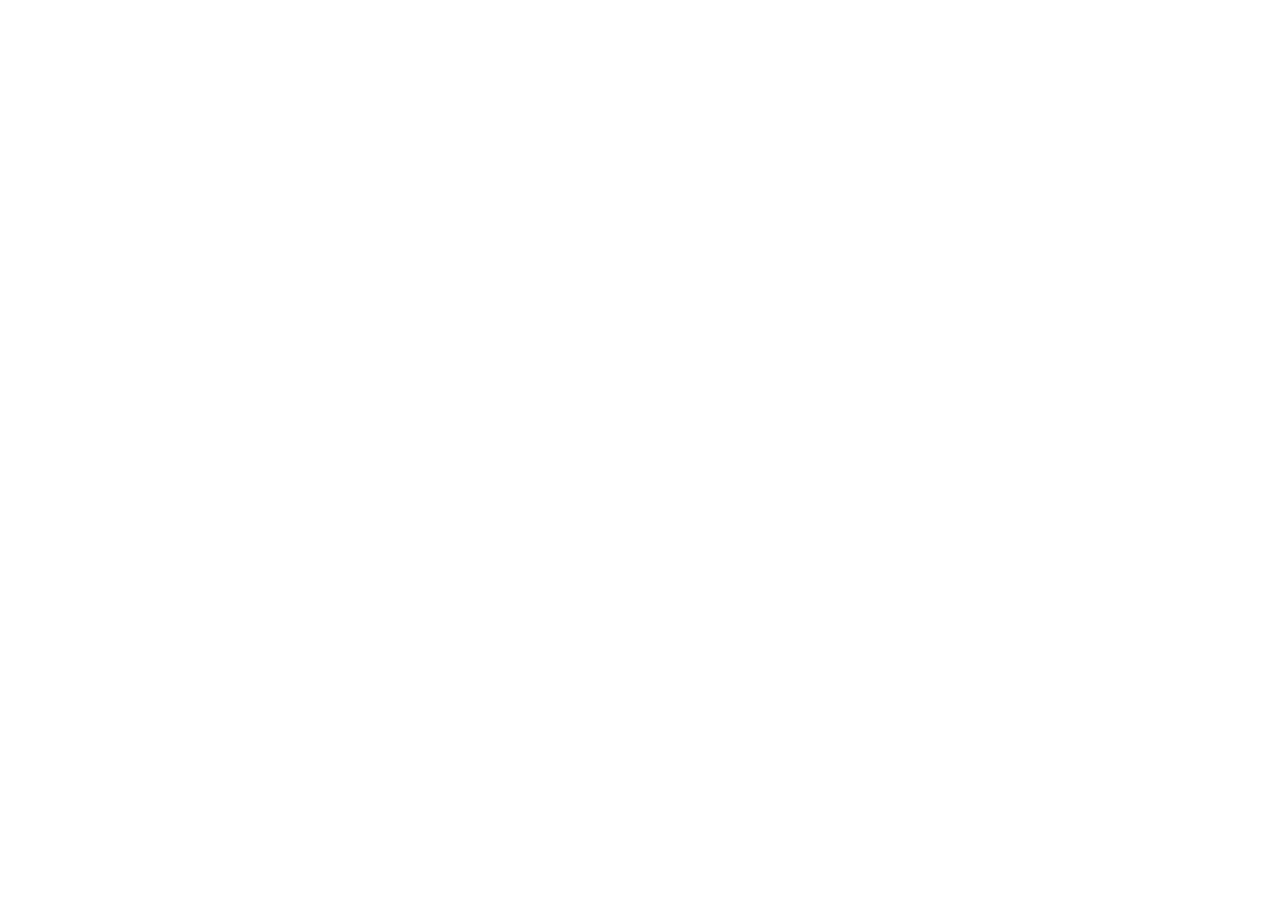
==== index.html @ 1d084ffc "Concatination,TypeConversion, looping" ====
<!DOCTYPE html>
<html lang="en">
<head>
    <meta charset="UTF-8">
    <meta name="viewport" content="width=device-width, initial-scale=1.0">
    <title>Document</title>
</head>
<body>
 
    
    <script>
        
    </script>

     <script src="./script.js"></script>
</body>
</html>
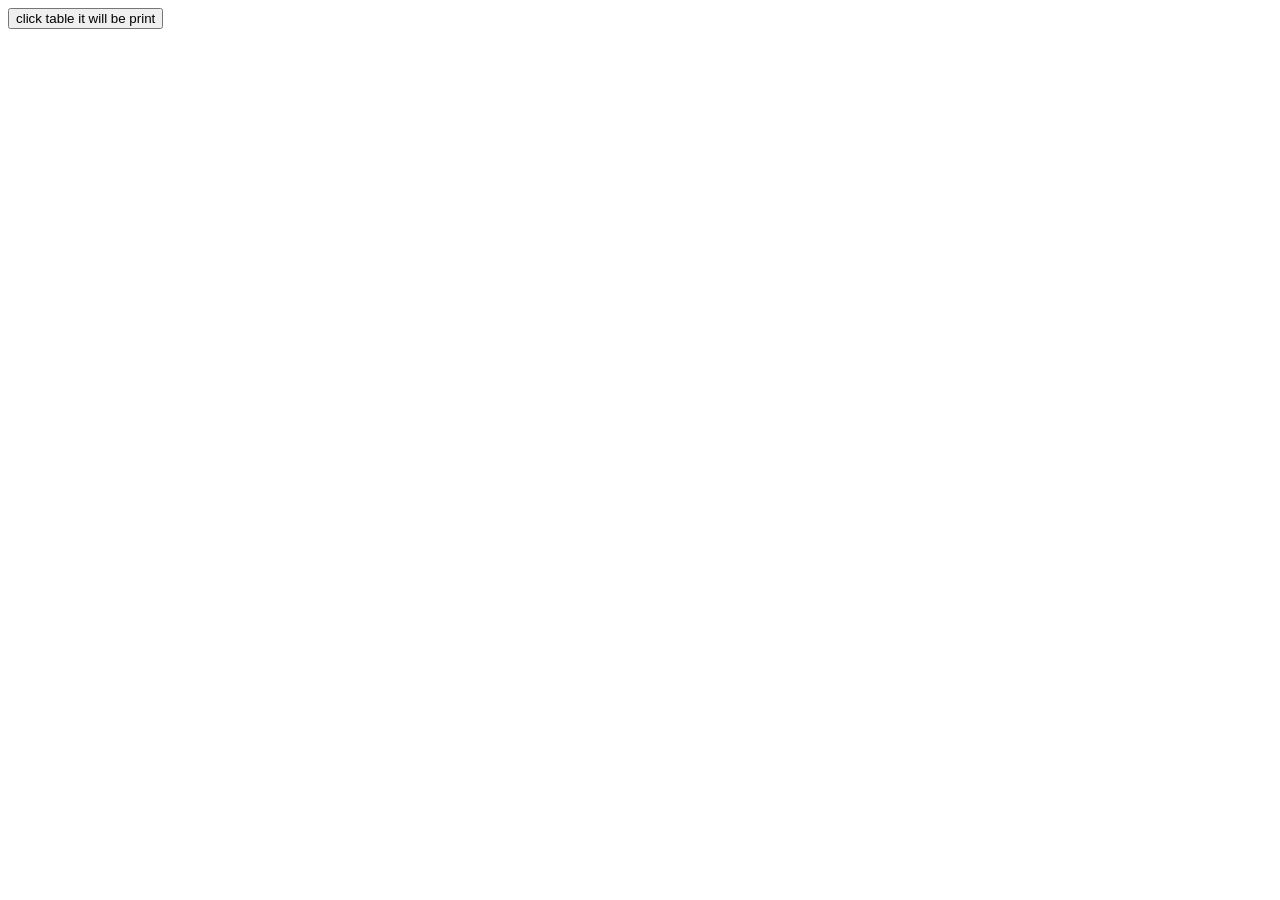
==== commit fc4656c6: "Array advance concept" ====
--- a/index.html
+++ b/index.html
@@ -6,6 +6,8 @@
     <title>Document</title>
 </head>
 <body>
+
+    <button onclick="one()">click table it will be print</button>
  
     
     <script>
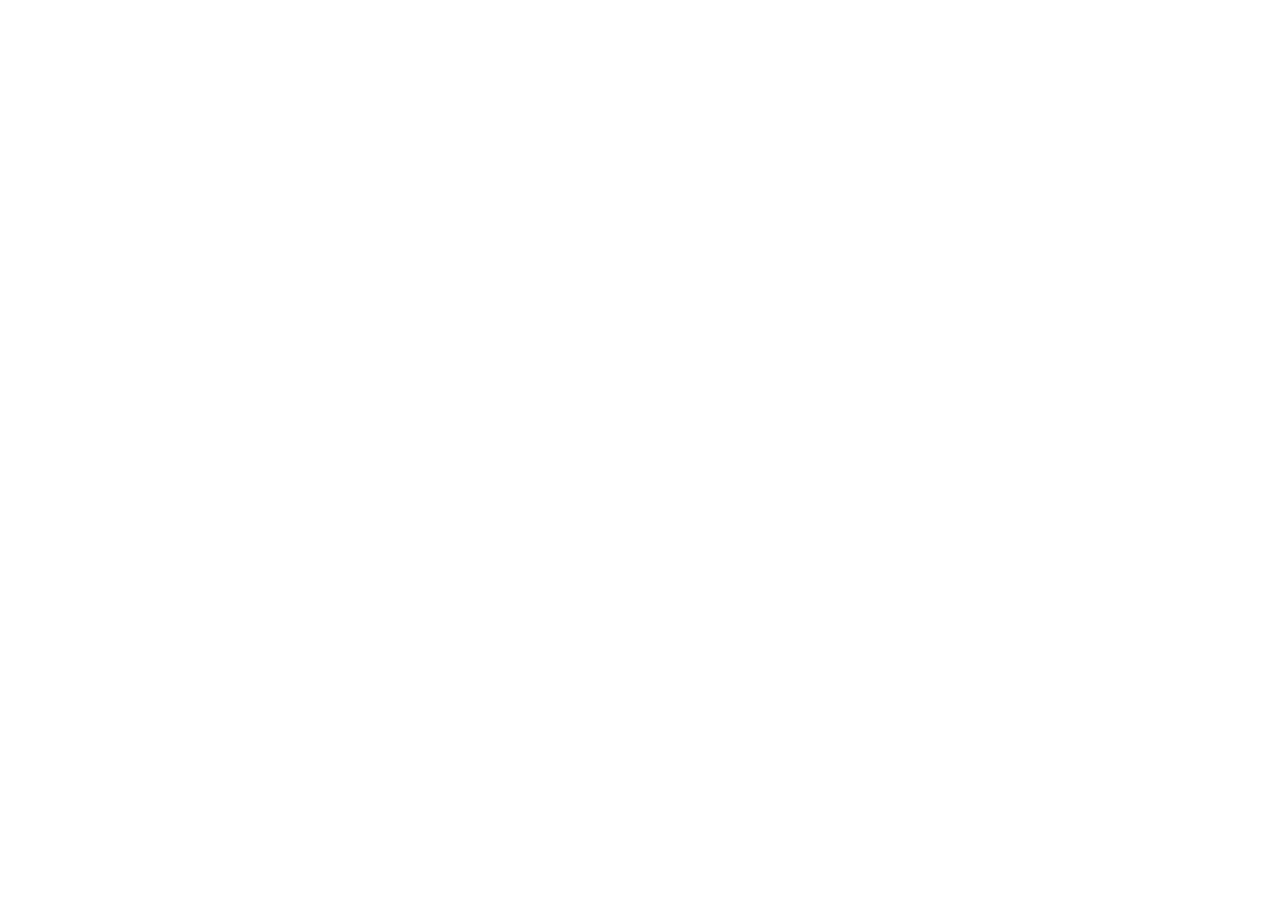
==== commit e94555b8: "Array higher order methods and strring methods" ====
--- a/index.html
+++ b/index.html
@@ -7,7 +7,6 @@
 </head>
 <body>
 
-    <button onclick="one()">click table it will be print</button>
  
     
     <script>
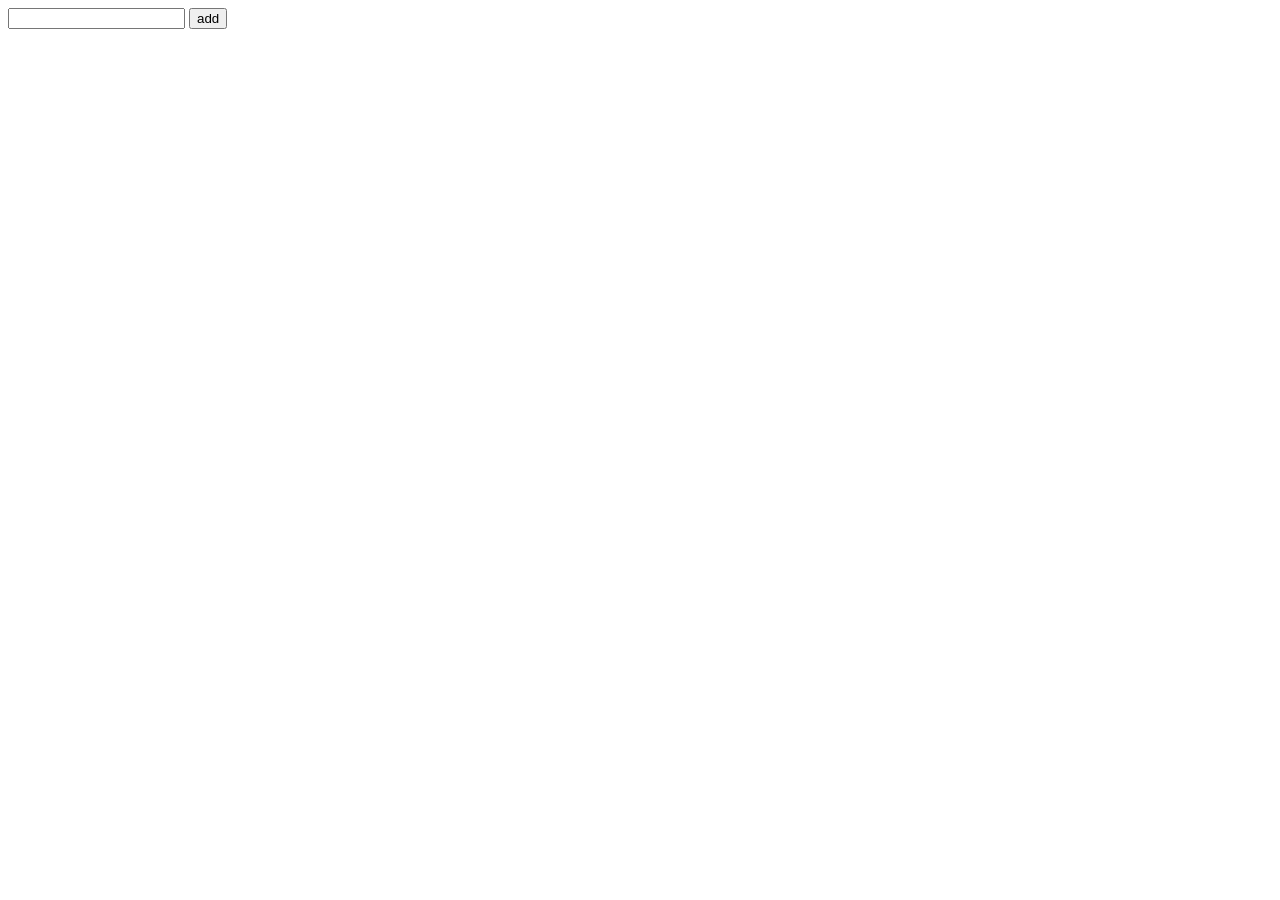
==== commit cf9e324a: "Todo Application" ====
--- a/index.html
+++ b/index.html
@@ -5,13 +5,38 @@
     <meta name="viewport" content="width=device-width, initial-scale=1.0">
     <title>Document</title>
 </head>
+
+<style>
+    .active{
+        background-color: aqua;
+
+        animation: left 1s linear;
+    }
+    .active:hover{
+        background-color: red;
+    }
+
+    @keyframes left{
+        0% {
+            transform: translateX(-100px);
+        }
+
+        100%{
+            transform: translateX(0px);
+        }
+    }
+</style>
 <body>
 
- 
     
-    <script>
-        
-    </script>
+<input type="text">
+
+<button>add</button>
+
+<ol></ol>
+
+    
+
 
      <script src="./script.js"></script>
 </body>
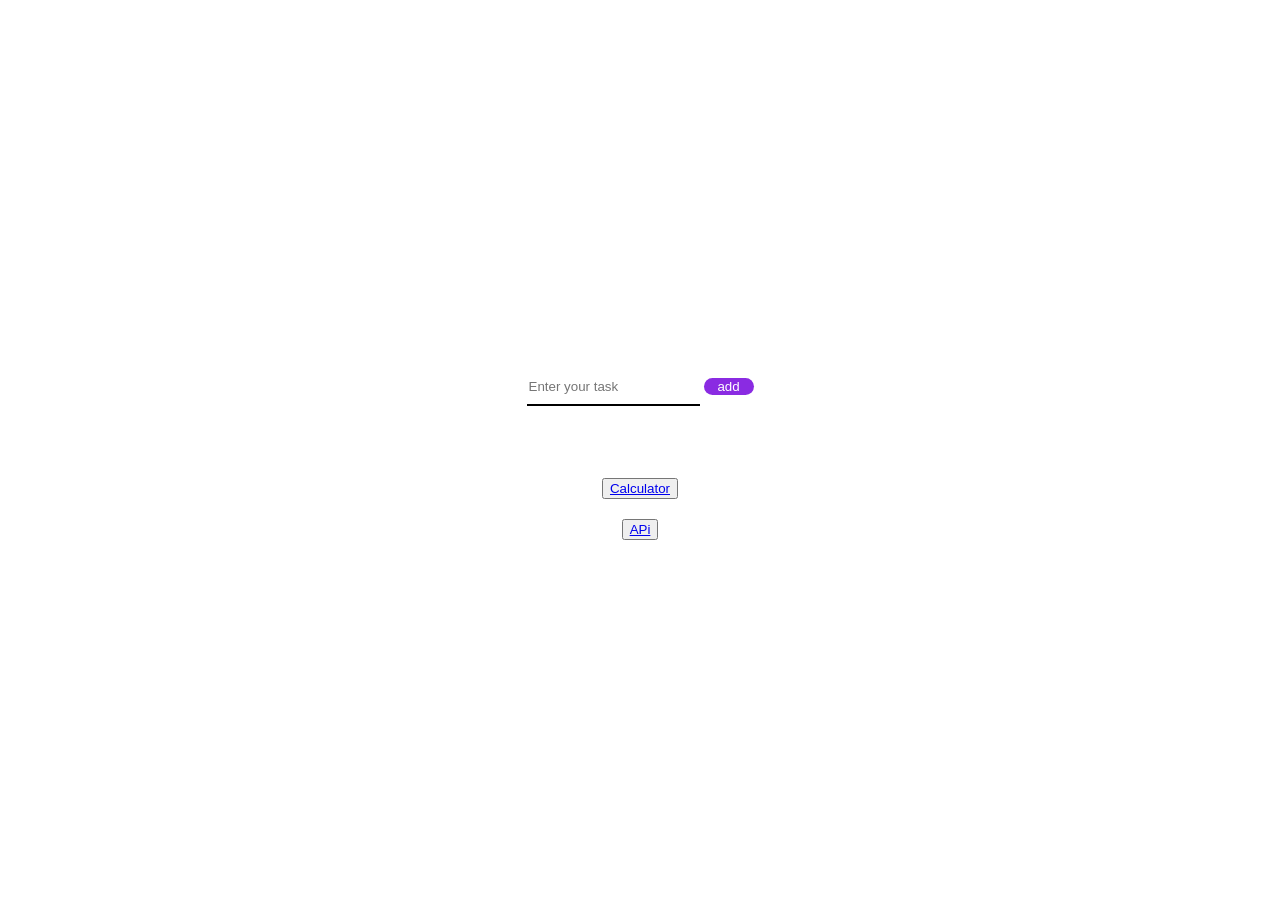
==== commit 966d9aeb: "Calculator and Api based real time Class" ====
--- a/index.html
+++ b/index.html
@@ -25,15 +25,73 @@
             transform: translateX(0px);
         }
     }
+
+    body{
+        height: 100vh;
+
+        display: flex;
+        flex-direction: column;
+        justify-content: center;
+        align-items: center;
+
+        gap: 20px;
+    }
+
+    .display >input {
+        border: none;
+        border-bottom: 2px solid black;
+        padding-bottom: 10px;
+
+        outline: none;
+    }
+
+    .display > button {
+        width: 50px;
+        border: none;
+        border-radius: 25px;
+        background-color: blueviolet;
+
+        color: white;
+
+        cursor: pointer;
+    }
+
+    ol{
+        width: auto;
+        height: auto;
+
+        
+    }
+
+    ol > li:hover:after{
+        content: "delete";
+        position: relative;
+        width: 100%;
+        height: 100%;
+
+        display: flex;
+        justify-content: end;
+        align-items: center;
+
+        cursor: pointer;
+    }
+
+
 </style>
 <body>
 
-    
-<input type="text">
+<div class="display">
+        
+<input type="text" placeholder="Enter your task">
 
 <button>add</button>
+</div>
 
 <ol></ol>
+
+
+<button><a href="./calc.html">Calculator</a></button>
+<button><a href="./Api.html">APi</a></button>
 
     
 
